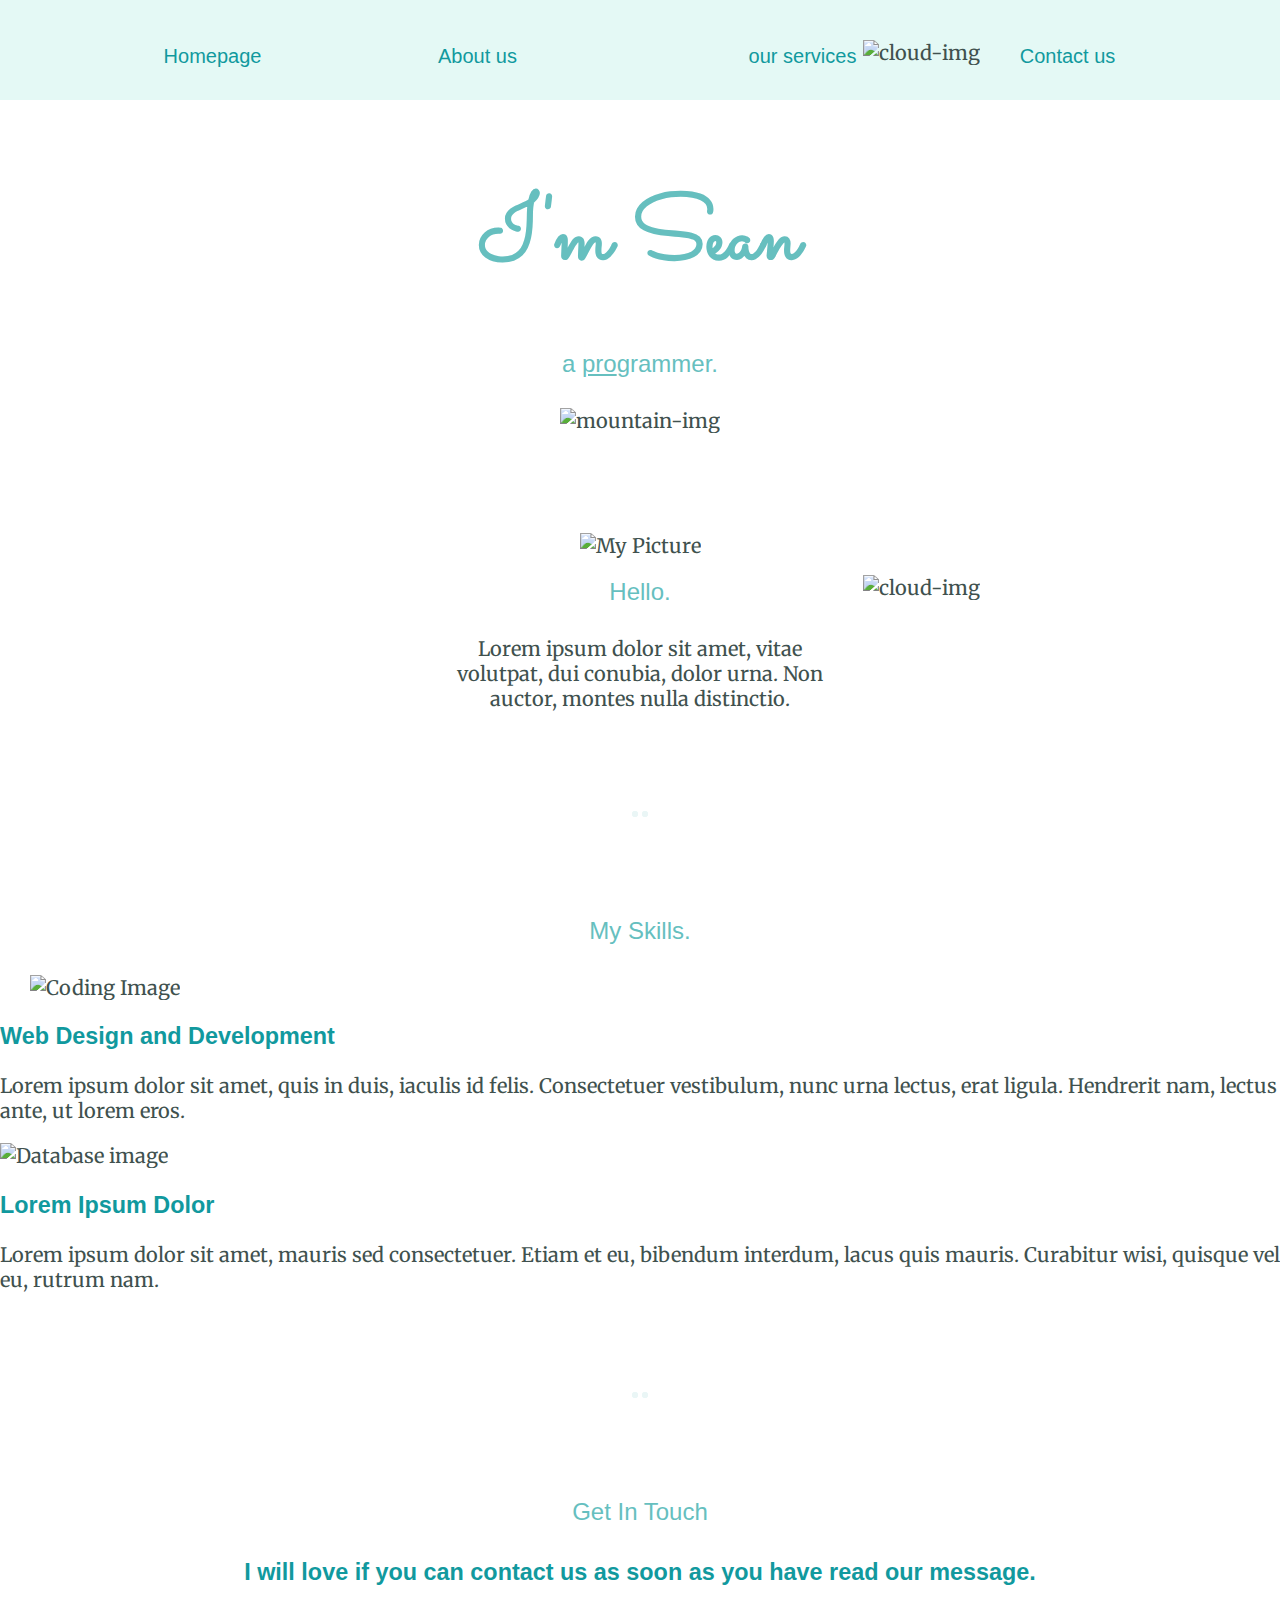
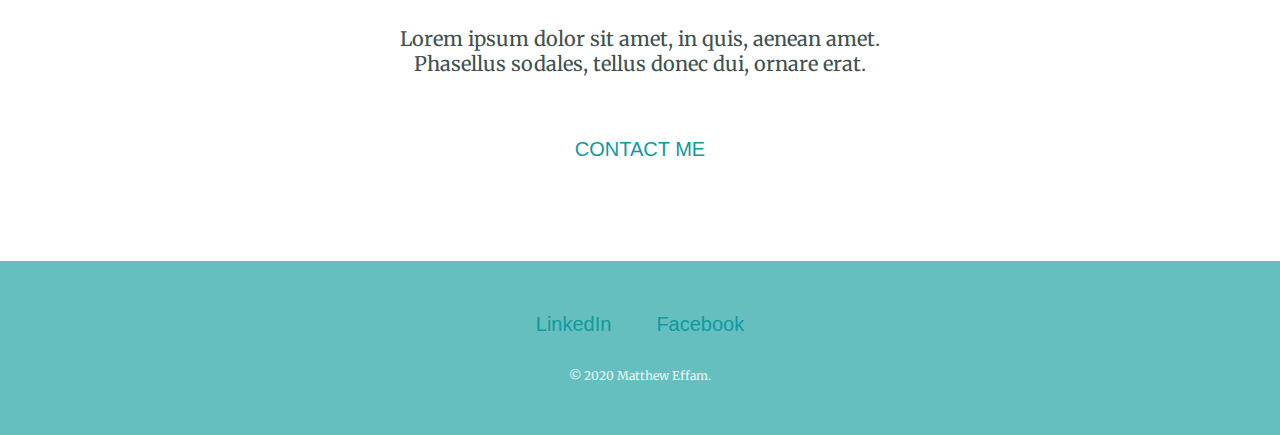
==== index.html @ 62e5e70a "Add files via upload" ====
<!DOCTYPE html>
<html lang="en" dir="ltr">
  <head>
    <meta charset="utf-8">
    <title>Sean Anyiam-Osigwe</title>
    <link rel="stylesheet" href="styles.css">
    <link rel="icon" href="favicon.ico">
    <link href="https://fonts.googleapis.com/css?family=Merriweather|Montserrat|Sacramento&display=swap" rel="stylesheet">
  </head>
  <body>
  <div class="maincont">
 <div class="part-1"><a href="contact details.html"><p>Homepage</p></a></div>
 <div class="part-2"><a href="hobbies.html"><p>About us</p></a></div>
 <div class="part-3"><a href="contact details.html"><p>our services</p></a></div>
 <div class="part-4"><a href="contact details.html"><p>Contact us</p></a></div>
</div>
  <div class="top-container">
    <img class="top-cloud"src="images/cloud.png" alt="cloud-img">
    <h1>I'm Sean</h1>
    <h2>a <span class="pro">pro</span>grammer.</h2>
    <img class="bottom-cloud" src="images/cloud.png" alt="cloud-img">
    <img src="images/mountain.png" alt="mountain-img">
  </div>
  <div class="middle-container">
   <div class="profile">
     <img src="images/matthew.jpg" alt="My Picture">
     <h2>Hello.</h2>
     <p class="intro">Lorem ipsum dolor sit amet, vitae volutpat, dui conubia, dolor urna. Non auctor, montes nulla distinctio.</p>
   </div>
   <hr>
   <div class="skills">
     <h2>My Skills.</h2>
     <div class="skill-row">
       <img class="coding" src="https://gifimage.net/wp-content/uploads/2017/01/Cool-GIF-Image-for-Whatsapp-and-Facebook-11.gif" alt="Coding Image">
       <h3>Web Design and Development</h3>
       <p>Lorem ipsum dolor sit amet, quis in duis, iaculis id felis. Consectetuer vestibulum, nunc urna lectus, erat ligula. Hendrerit nam, lectus ante, ut lorem eros.</p>
     </div>
     <div class="skill-row">
       <img class="data" src="images/database.png" alt="Database image">
       <h3>Lorem Ipsum Dolor</h3>
       <p>Lorem ipsum dolor sit amet, mauris sed consectetuer. Etiam et eu, bibendum interdum, lacus quis mauris. Curabitur wisi, quisque vel eu, rutrum nam.</p>
     </div>
   </div>
   <hr>
   <div class="contact-me">
     <h2>Get In Touch</h2>
     <h3>I will love if you can contact us as soon as you have read our message.</h3>
     <p class="contact-message">Lorem ipsum dolor sit amet, in quis, aenean amet. Phasellus sodales, tellus donec dui, ornare erat.</p>
     <a class="btn" href="mailto:mattmpe09@gmail.com">CONTACT ME</a>
   </div>
 </div>


 <div class="bottom-container">
   <a class="footer-link" href="https://www.linkedin.com/in/matthew-effam-188a1832/">LinkedIn</a>
   <a class="footer-link" href="https://web.facebook.com/DeExamExpert/?modal=admin_todo_tour">Facebook</a>
   <p class="copywrite">© 2020 Matthew Effam.</p>
 </div>


</body>
</html>
---- styles.css ----
body{color: #40514E;
margin: 0; 
text-align: center;
font-family: 'merriweather';
font-size: 20px
}

h1{color: #66BFBF;
	font-size: 5.625rem;
	line-height: 2;
	margin:50px auto 0 auto;
	font-family:'sacramento', cursive;
}
h2{color: #66BFBF;
font-family: 'monteserrat',sans-serif;
font-size: 1.5rem;
font-weight: normal;
padding-bottom: 10px 
}
h3{color: #11999E;
   font-family: 'Monteserrat', sans-serif
}

p{font-style: sans-serif
	line-height: 2
}

hr{border: dotted #EAF6F6 6px;
border-bottom: none;
width: 4px;
margin: 100px auto;
}

a{
	color: #11999E;
    font-family: 'monteserrat', sans-serif;
    margin:10px 20px;
    text-decoration: none;
}

a:hover{
	color: #EAF6F6;
}

.top-cotainer {
	background-color: #E4F9F5;
    position: fixed;
    padding-top: 100px
}
.middle-container{margin: 100px 0;
}
.bottom-container{background-color: #66BFBF;
padding: 50px 0 20px
}
.skill-row{width: 50
margin:100px auto 100px auto;
text-align: left;
}
.pro{text-decoration: underline;
}
.intro{width:30%;
margin: auto;
}
.contact-message{width:40%;
margin: 40px auto 60px;
}
.copywrite{color: #EAF6F6;
font-size: 0.75rem;
padding: 20px 0
}
.top-cloud{position: absolute;
right: 300px;
top: 40px;
}
.bottom-cloud{position: absolute;
right: 300px;
bottom: 300px 
}
.coding{width: 25%;
float;right;
margin-left: 30px
}
.maincont{background-color: #E4F9F5;
          height: 100PX;
          margin-top: 0px;
}
.part-1{
	   height: 10px;
	   margin-right: 60px;
	   width: 200px;
	   margin-top: 0px;
	   display:inline-block;
	   
	}
.part-2{
  height: 10px;
  width: 200px;
  margin-right: 60px;
  display:inline-block
}
.part-3{
height: 10px;
width: 200px;
margin-left:60px;
display:inline-block
}
.part-4{
height:10px;
width: 200px;
margin-left: 60px;
display: inline-block;
}
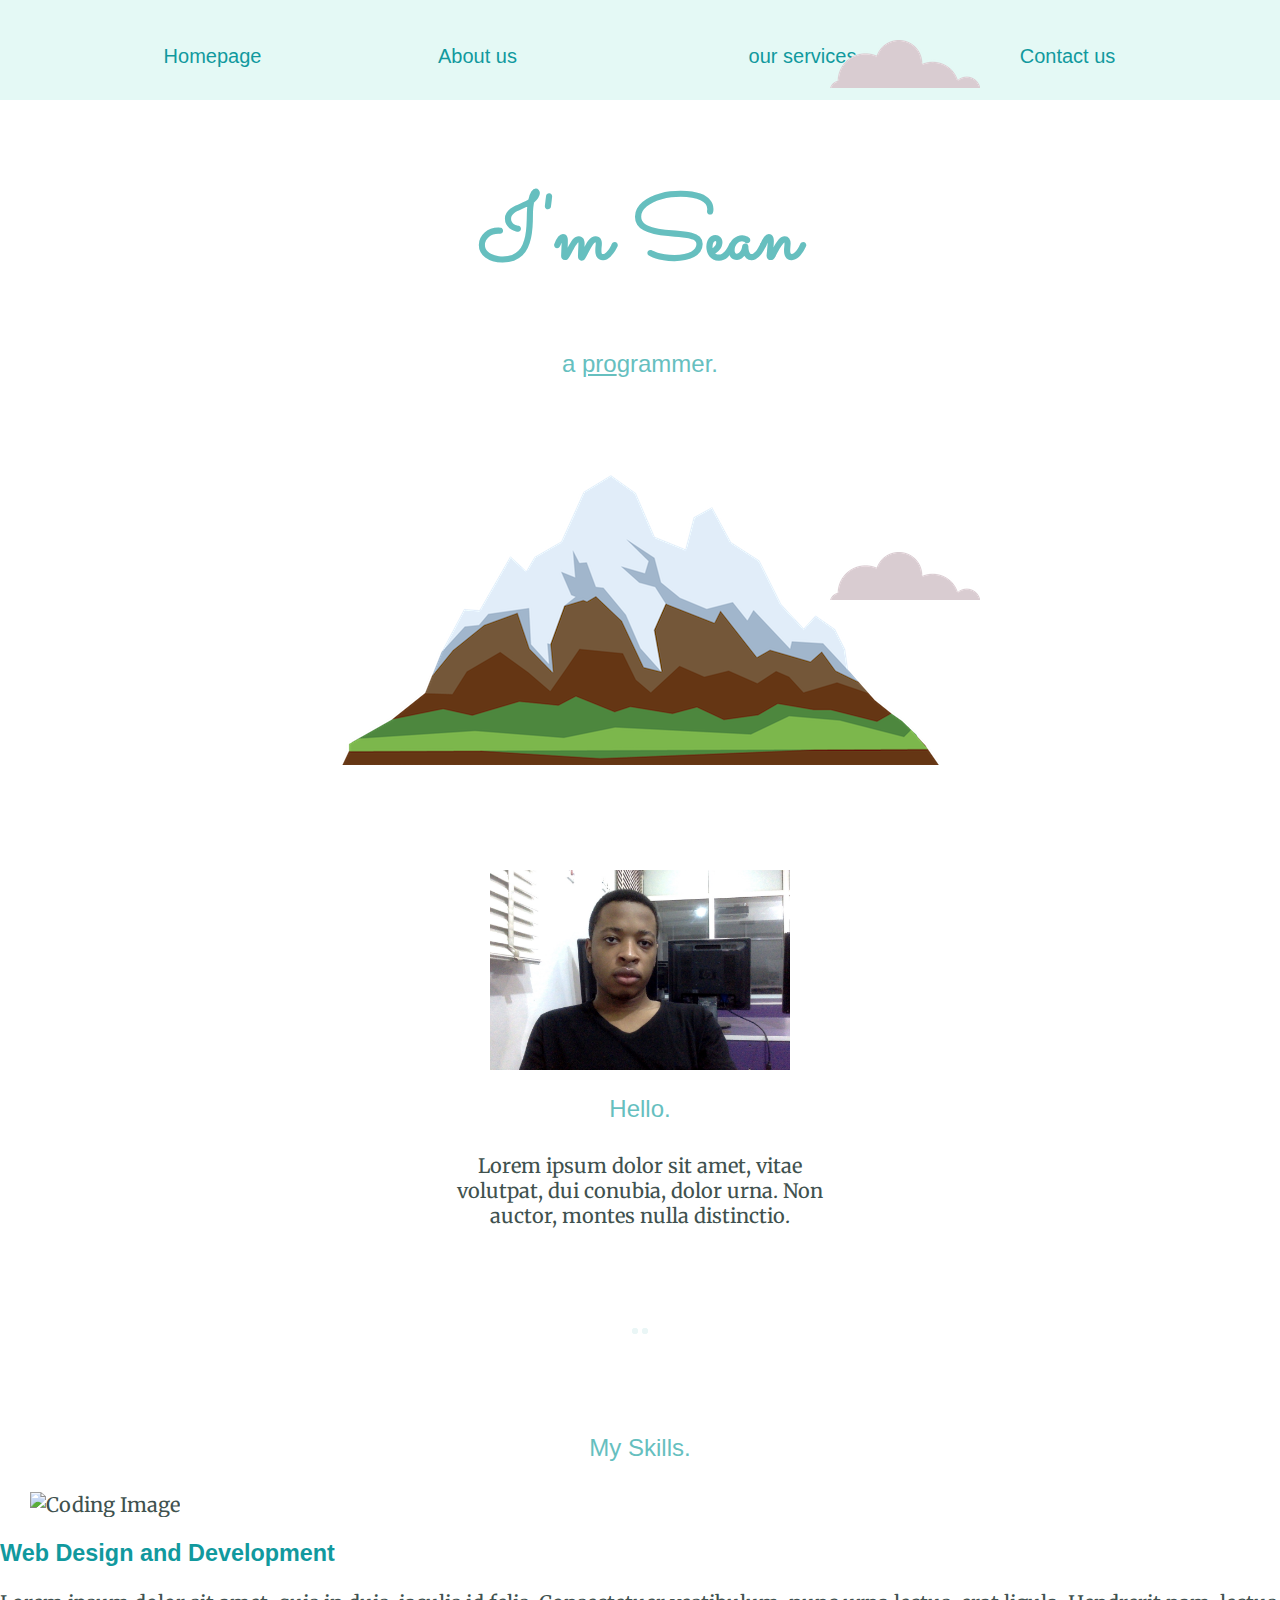
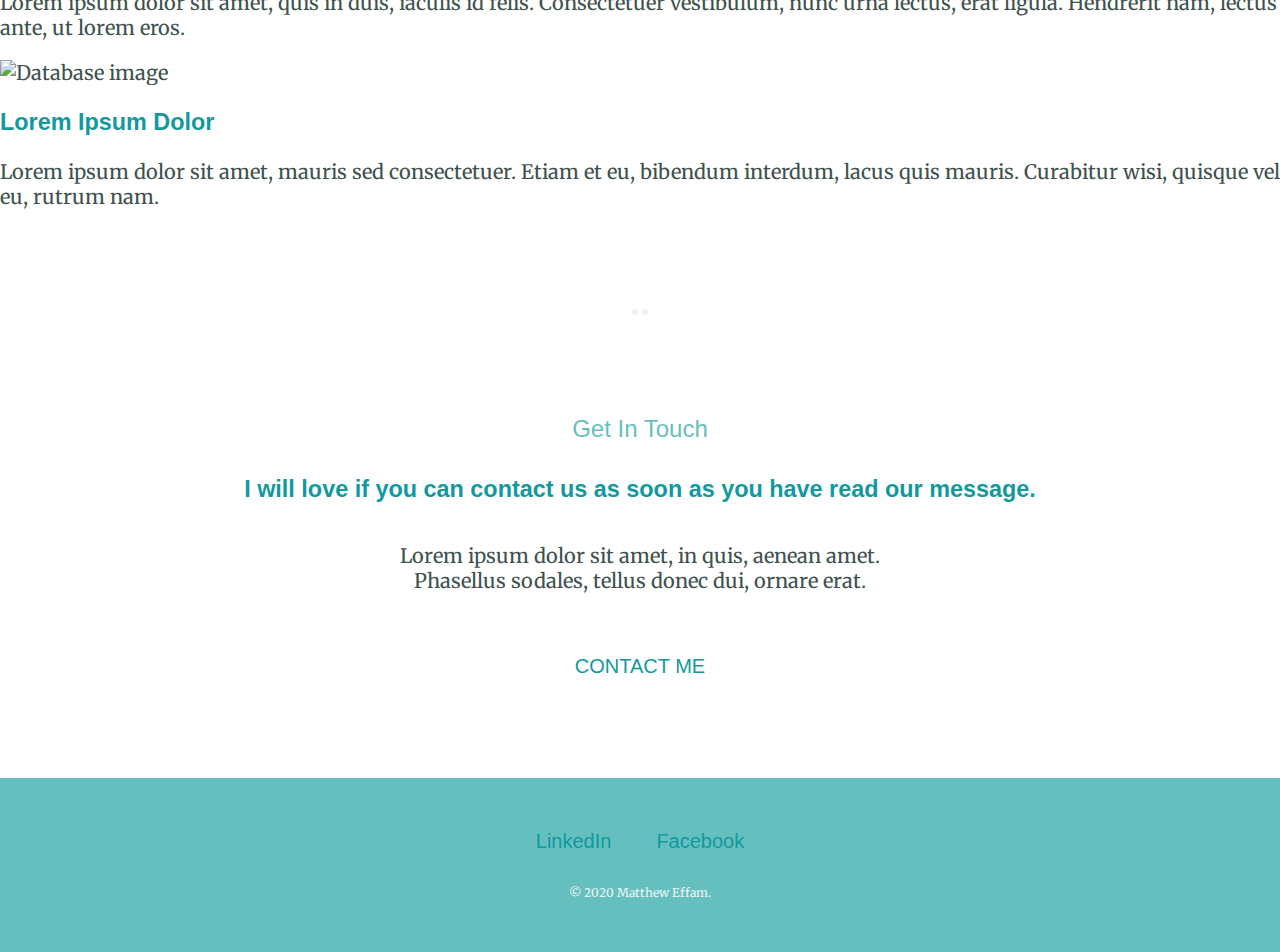
==== commit 005174de: "Add files via upload" ====
--- a/index.html
+++ b/index.html
@@ -15,15 +15,15 @@
  <div class="part-4"><a href="contact details.html"><p>Contact us</p></a></div>
 </div>
   <div class="top-container">
-    <img class="top-cloud"src="images/cloud.png" alt="cloud-img">
+    <img class="top-cloud"src="cloud.png" alt="cloud-img">
     <h1>I'm Sean</h1>
     <h2>a <span class="pro">pro</span>grammer.</h2>
-    <img class="bottom-cloud" src="images/cloud.png" alt="cloud-img">
-    <img src="images/mountain.png" alt="mountain-img">
+    <img class="bottom-cloud" src="cloud.png" alt="cloud-img">
+    <img src="mountain.png" alt="mountain.png">
   </div>
   <div class="middle-container">
    <div class="profile">
-     <img src="images/matthew.jpg" alt="My Picture">
+     <img src="Photo on 17-12-2019 at 12.17.jpg" height="200px" alt="My Picture">
      <h2>Hello.</h2>
      <p class="intro">Lorem ipsum dolor sit amet, vitae volutpat, dui conubia, dolor urna. Non auctor, montes nulla distinctio.</p>
    </div>
